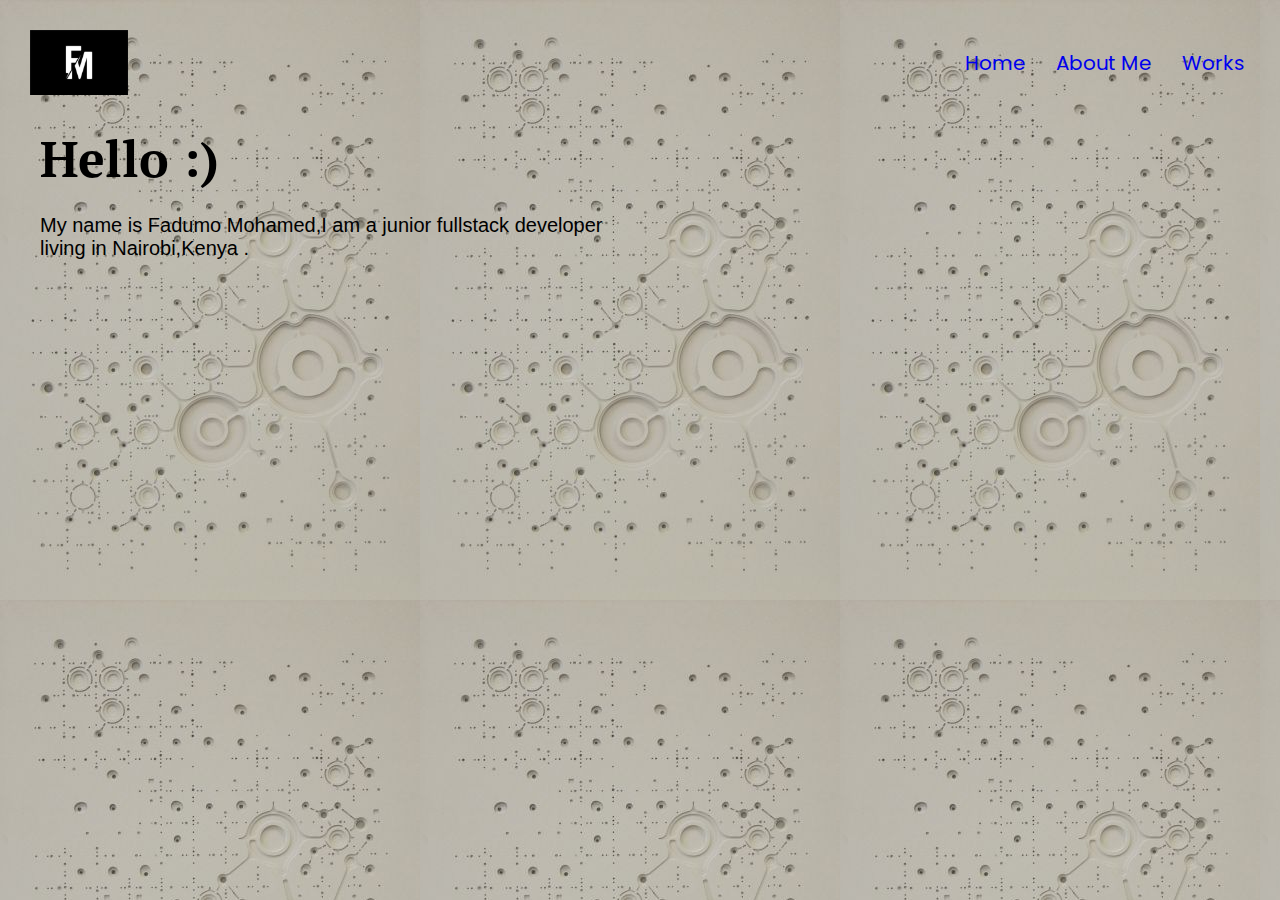
==== index.html @ 7f66fb97 "Fixing some errors" ====
<!DOCTYPE html>
<html>
  <head>
    <link href="css/style.css" rel="stylesheet" type="text/css">
    <title>PORTFOLIO</title>
   </head>
 <body style="background-image: url(./images/star.jpeg);" ss>
    <header>
      <img src="images/fm.png" alt="Picture" type="logo">
       <nav>
         <ul class="nav-type">
          <li><a href="index.html">Home</a></li>
          <li><a href="About.html">About Me</a></li>
          <li><a href="work.html">Works</a></li>
        </ul>
       </nav>
    </header>
     
    <div class="section">
      <h2>Hello :)</h2><br>
      <p>My name is Fadumo Mohamed,I am a junior fullstack developer<br>living in Nairobi,Kenya .</p>
    
    
    </body>
</html>
---- css/style.css ----
@import url('https://fonts.googleapis.com/css2?family=Poppins:ital,wght@1,300&display=swap');
@import url('https://fonts.googleapis.com/css2?family=PT+Serif&family=Poppins:ital,wght@1,300&display=swap');
*{
  box-sizing: border-box;
  margin: 0;
  padding: 0;
}
body {
  background-image: url(/wallpaper.jpg);
  background-color: white;
  font-family: sans-serif;
  font-size: 20px;
  
}

img{
  height: 65px;
  margin: 10px;
}
ul{
  border: transparent 20px;
  display: flex;
  justify-content: space-around;
  align-items: center;

}
ul a{
  text-decoration: none;
  font-family: poppins;
}
header{
  display:-webkit-flex;
  display: -moz-flex;
  display: -ms-flexbox;
  display: -o-flex;
  display:flex;
  justify-content: space-between;
  align-items: center;
  padding:20px;

  
}
.logo{
  cursor: pointer;
}
.nav-type li{
  display: inline-block;
  padding:0px 15px;
  flex-direction: row-reverse;
  font-family:cursive;
  color: white;
  
}
.nav-type {
  list-style: none;
}

.nav-type a li{
  transition: .3s;
  color: white;
}
h2{
  font-size: 50px;
  font-family: PT Serif;
  align-items: center;
  
}
.section{
  border: transparent;
  border: center;
  width: 100%;
  height: 50%;
  justify-content: center;
  flex-direction:column ;
  margin-left: 40px;
  margin-top: 0%;
  padding: 100pxS;
  height: 200px;
  width: 1200px;
  float:center;
}
div p{
   justify-content: center;
   align-items:center;
   

}
.column {
  float: left;
  width: 29.33%;
  height: 50%;
  padding: 50px;

 
}

.imgs::after {
  content: "";
  clear: both;
  display:none;
  
}
.work a{
  
    text-decoration: none;
    font-family: poppins;
  

}
.contact{
  margin: 20px;
   border:  2px solid;
   font-family: poppins;
   
}
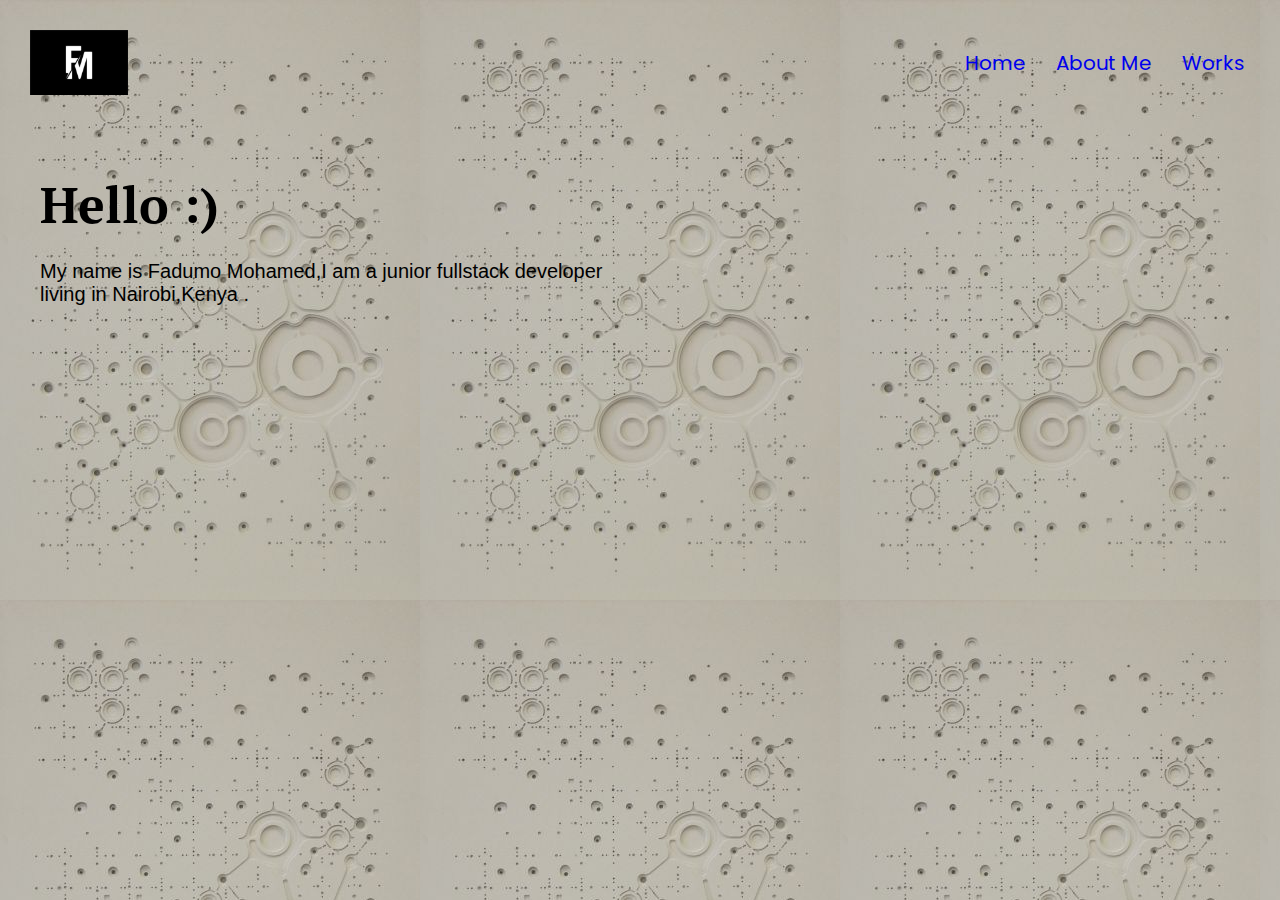
==== commit c6aa28bf: "..." ====
--- a/index.html
+++ b/index.html
@@ -4,7 +4,7 @@
     <link href="css/style.css" rel="stylesheet" type="text/css">
     <title>PORTFOLIO</title>
    </head>
- <body style="background-image: url(./images/star.jpeg);" ss>
+ <body style="background-image: url(./images/Star.jpeg);" ss>
     <header>
       <img src="images/fm.png" alt="Picture" type="logo">
        <nav>
@@ -16,7 +16,7 @@
        </nav>
     </header>
      
-    <div class="section">
+    <div class="section"><br><br>
       <h2>Hello :)</h2><br>
       <p>My name is Fadumo Mohamed,I am a junior fullstack developer<br>living in Nairobi,Kenya .</p>
     
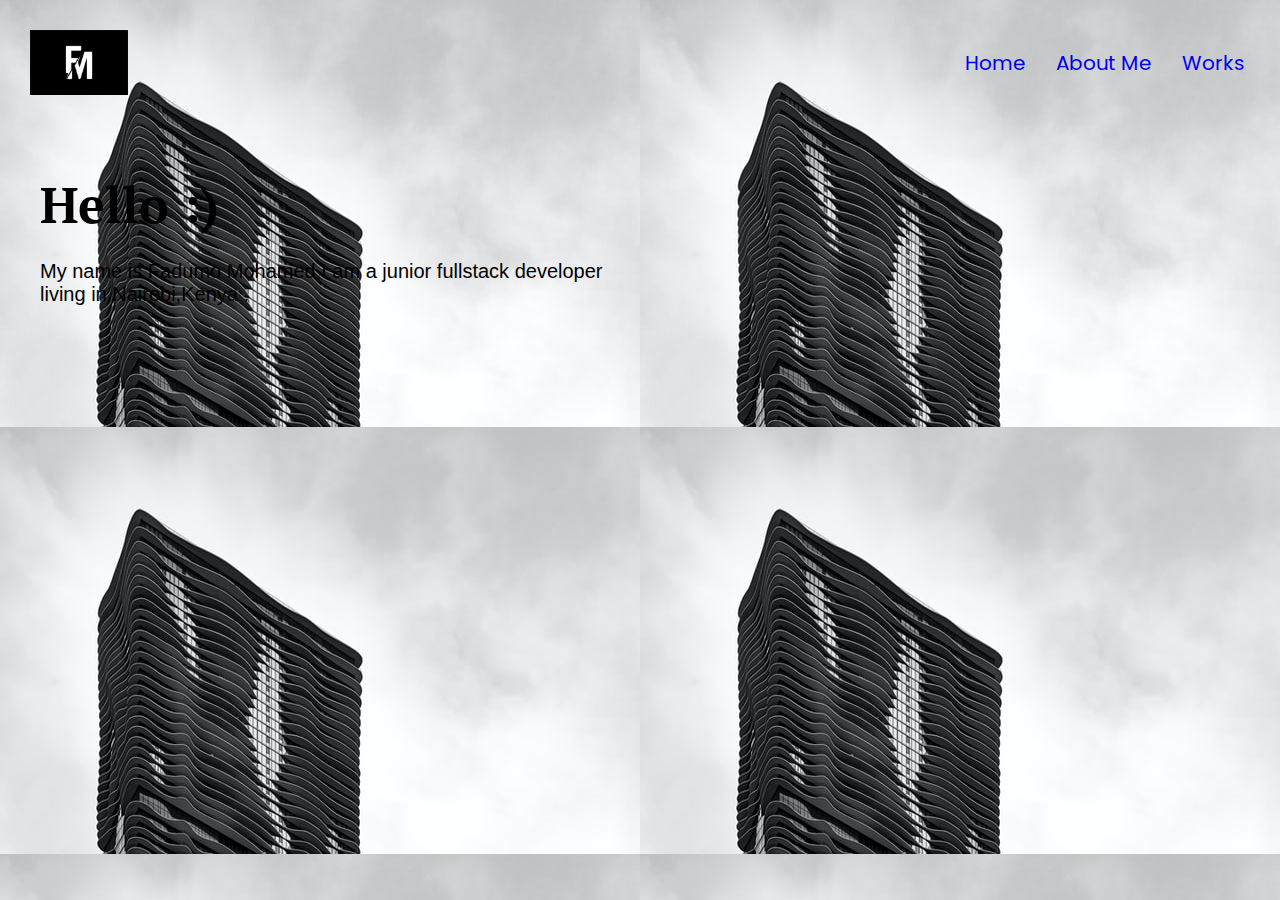
==== commit d847a549: "image link" ====
--- a/index.html
+++ b/index.html
@@ -4,7 +4,7 @@
     <link href="css/style.css" rel="stylesheet" type="text/css">
     <title>PORTFOLIO</title>
    </head>
- <body style="background-image: url(./images/Star.jpeg);" ss>
+ <body style="background-image: url(./images/ally-griffin-Fr2yoPexBQI-unsplash.jpg);">
     <header>
       <img src="images/fm.png" alt="Picture" type="logo">
        <nav>
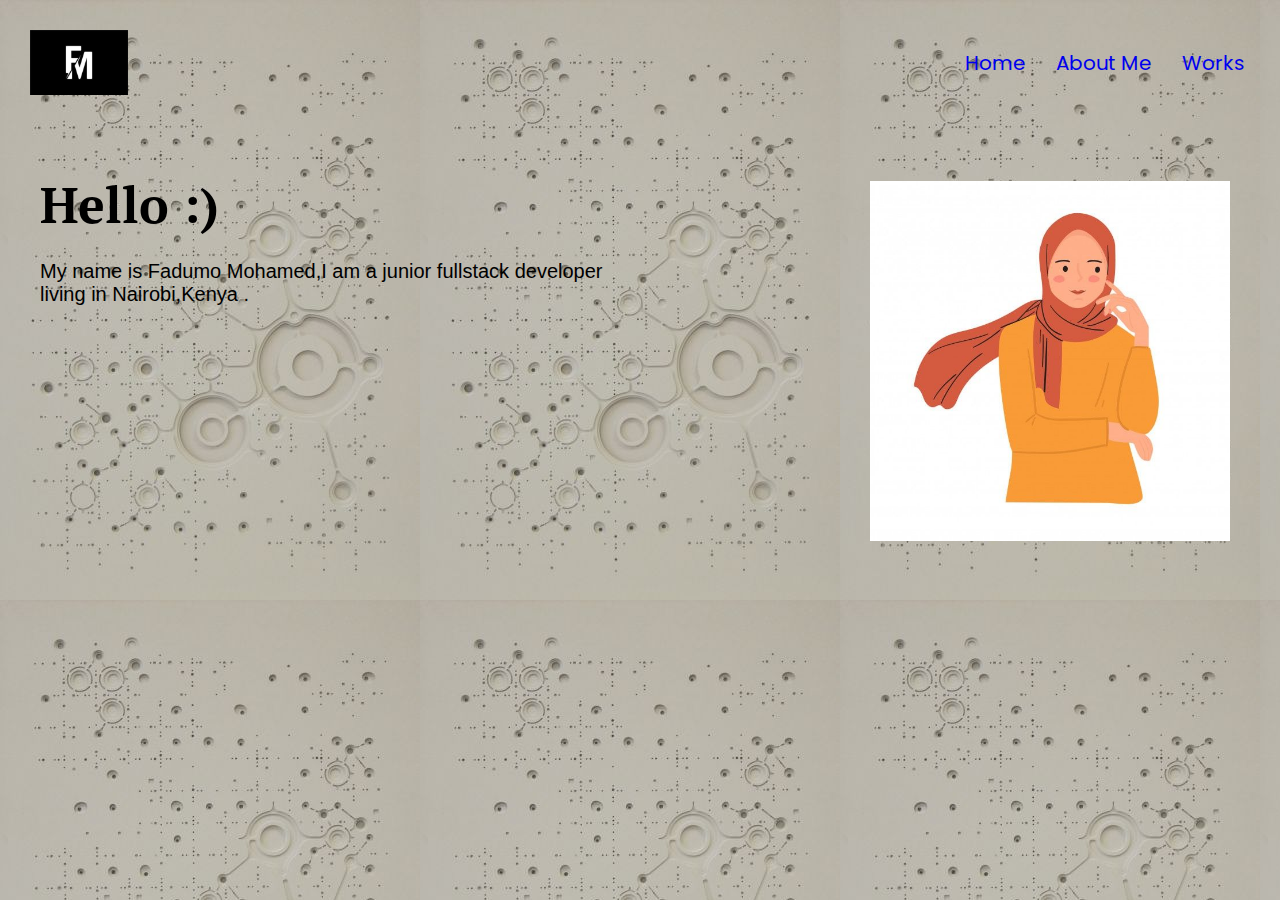
==== commit 4e087bd5: "Fixing Image issues" ====
--- a/index.html
+++ b/index.html
@@ -4,7 +4,7 @@
     <link href="css/style.css" rel="stylesheet" type="text/css">
     <title>PORTFOLIO</title>
    </head>
- <body style="background-image: url(./images/ally-griffin-Fr2yoPexBQI-unsplash.jpg);">
+ <body style="background-image: url(./images/star.jpeg);">
     <header>
       <img src="images/fm.png" alt="Picture" type="logo">
        <nav>
@@ -17,6 +17,7 @@
     </header>
      
     <div class="section"><br><br>
+      <img src="./images/something.jpeg" alt="Illustration">
       <h2>Hello :)</h2><br>
       <p>My name is Fadumo Mohamed,I am a junior fullstack developer<br>living in Nairobi,Kenya .</p>
     
--- a/css/style.css
+++ b/css/style.css
@@ -6,8 +6,6 @@
   padding: 0;
 }
 body {
-  background-image: url(/wallpaper.jpg);
-  background-color: white;
   font-family: sans-serif;
   font-size: 20px;
   
@@ -113,3 +111,8 @@
    font-family: poppins;
    
 }
+.section img{
+  height: 40vh;
+  float: right;
+  
+}
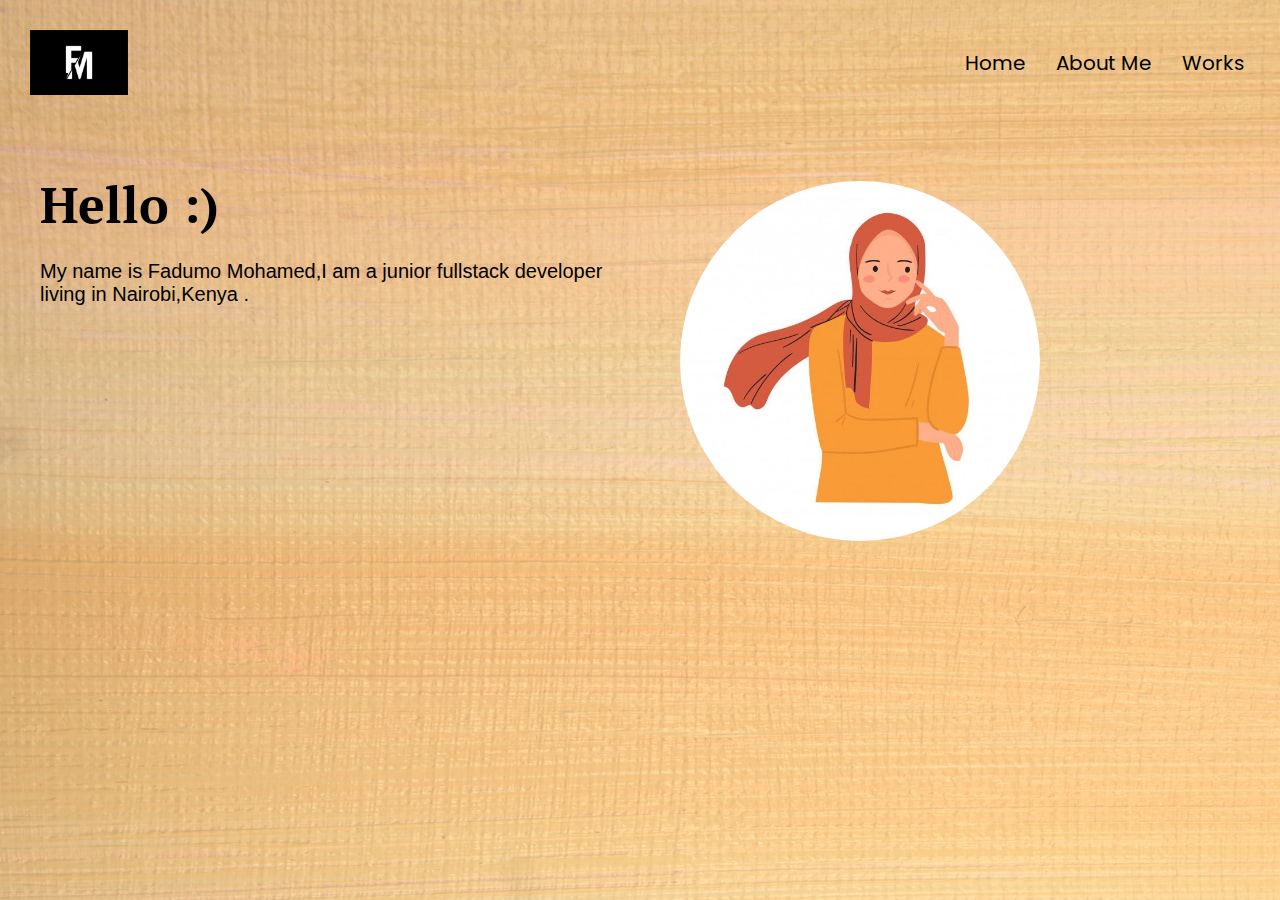
==== commit 9f0b7999: "changing the background" ====
--- a/index.html
+++ b/index.html
@@ -4,7 +4,7 @@
     <link href="css/style.css" rel="stylesheet" type="text/css">
     <title>PORTFOLIO</title>
    </head>
- <body style="background-image: url(./images/star.jpeg);">
+ <body style="background-image:url(./images/kilimanjaro.jpg);">
     <header>
       <img src="images/fm.png" alt="Picture" type="logo">
        <nav>
--- a/css/style.css
+++ b/css/style.css
@@ -25,6 +25,7 @@
 ul a{
   text-decoration: none;
   font-family: poppins;
+  color: black;
 }
 header{
   display:-webkit-flex;
@@ -114,5 +115,13 @@
 .section img{
   height: 40vh;
   float: right;
-  
+  border-radius: 50%;
+  margin-right: 200px;
 }
+.work a{
+  color: rgb(219, 69, 32);
+}
+.me p{
+  font-family:Poppins;
+  text-align: center;
+}
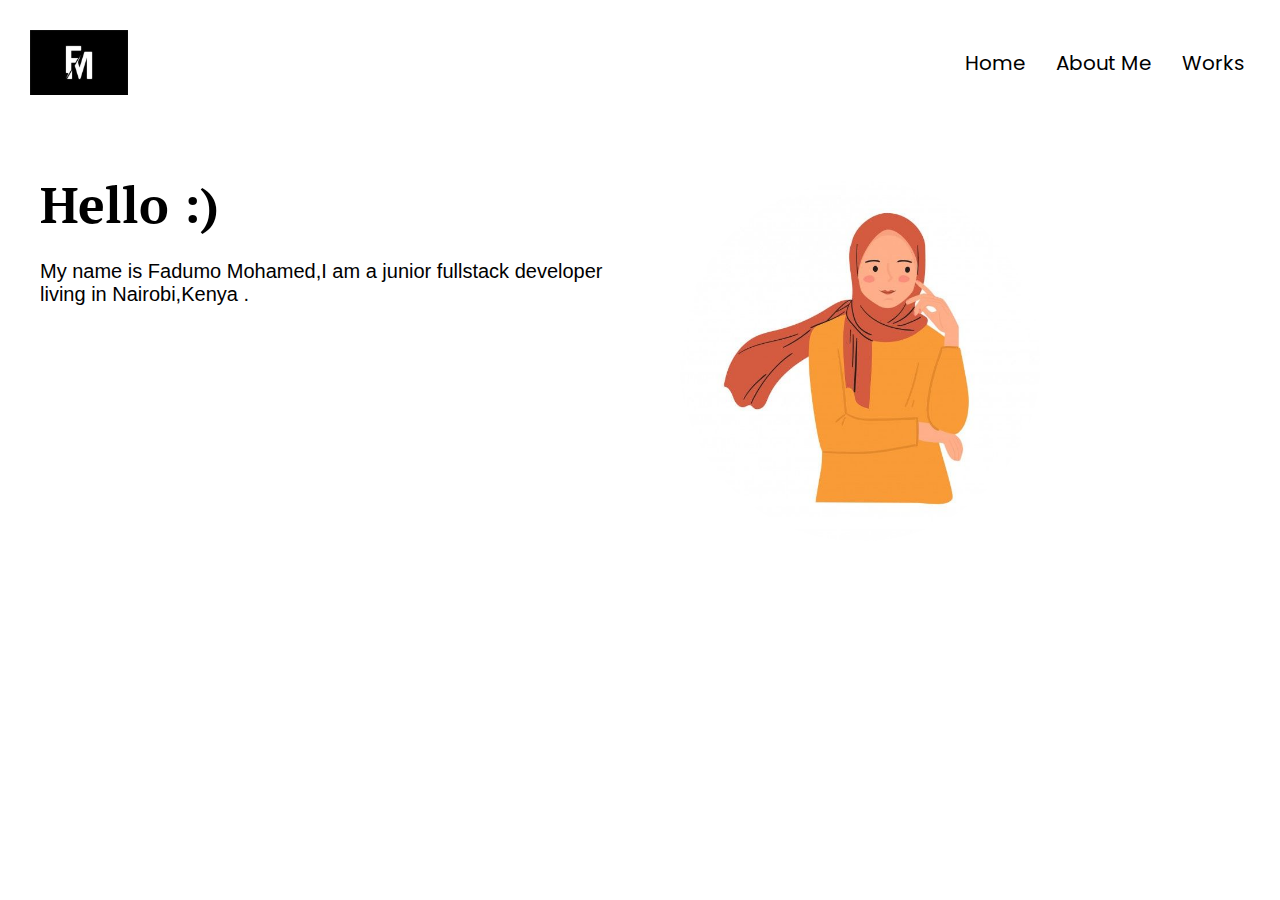
==== commit 9f502c39: "Update index.html" ====
--- a/index.html
+++ b/index.html
@@ -4,7 +4,7 @@
     <link href="css/style.css" rel="stylesheet" type="text/css">
     <title>PORTFOLIO</title>
    </head>
- <body style="background-image:url(./images/kilimanjaro.jpg);">
+ <body style="background-image:url(https://i.ibb.co/Fx0T7wY/kilimanjaro.jpg);">
     <header>
       <img src="images/fm.png" alt="Picture" type="logo">
        <nav>
@@ -23,4 +23,4 @@
     
     
     </body>
-</html>+</html>
